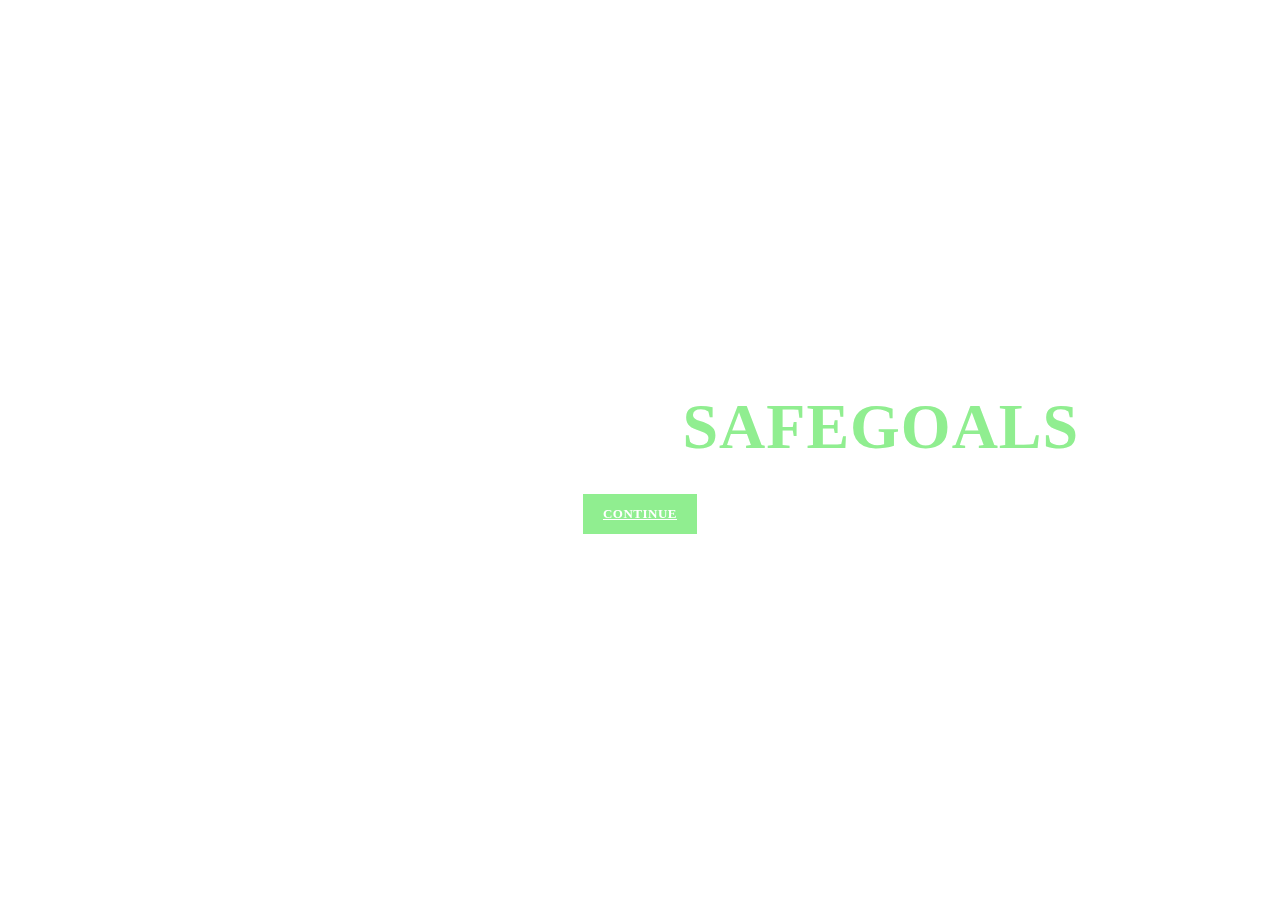
==== index.html @ bf1f124f "Update index.html" ====
<!DOCTYPE html>
<html>
<head>
  <meta charset="utf-8">
  <meta name="viewport" content="width=device-width, initial-scale=1">
  <title>SafeGoals</title>
  
<link rel="icon" type="image/jpg" href="SG.jpg">
</head>
<style type="text/css">
  #video-bg{
    position: fixed;
    width: 100%;
    height: 100vh;
    margin-top: 10px;
    object-fit: cover;
    z-index: -1;
  }


  .video-overlay {
    position: absolute;
    top: 0;
    left: 0;
    bottom: 7px;
    width: 100%;
  
}
.main-button a {
    background-color: lightgreen;
    color: #fff;
    font-size: 13px;
    text-transform: uppercase;
    letter-spacing: 0.5px;
    font-weight: 700;
    padding: 12px 20px;
    display: inline-block;
    outline: none;
}


.main-banner .caption {
  text-align: center;
  position: absolute;

  width: 80%;
  left: 50%;
  top: 50%;
  transform: translate(-50%,-50%);
}



.main-banner .caption h2 {
  margin-top: 30px;
  margin-bottom: 30px;
  font-size: 64px;
  text-transform: uppercase;
  font-weight: 800;
  color: #fff;
  letter-spacing: 1px;
}

.main-banner .caption h2 em {
  font-style: normal;
  color: lightgreen;
  font-weight: 900;
}

@media screen and (max-width: 1180px) {

  

  .main-banner .caption h2 {
    font-size: 58px;
  }

}
@media screen and (max-width: 767px) {


  .main-banner .caption h2 {
    font-size: 36px;
  }

}



</style>
<body>
  <section class="section main-banner" id="top" data-section="section1">
<video autoplay loop muted id="video-bg">
  <source src="img/Haaland.mp4" type="">
    your browser does not support this content
</video>
<div class="video-overlay header-text">
          <div class="caption">
              <h6> </h6>
              <h2> Welcome to <em>SafeGoals</em></h2>
              <div class="main-button">
                  <div class="scroll-to-section"><a href="SafeGoals.html">Continue</a></div>
              </div>
          </div>
      </div>
    </section>

</body>
</html
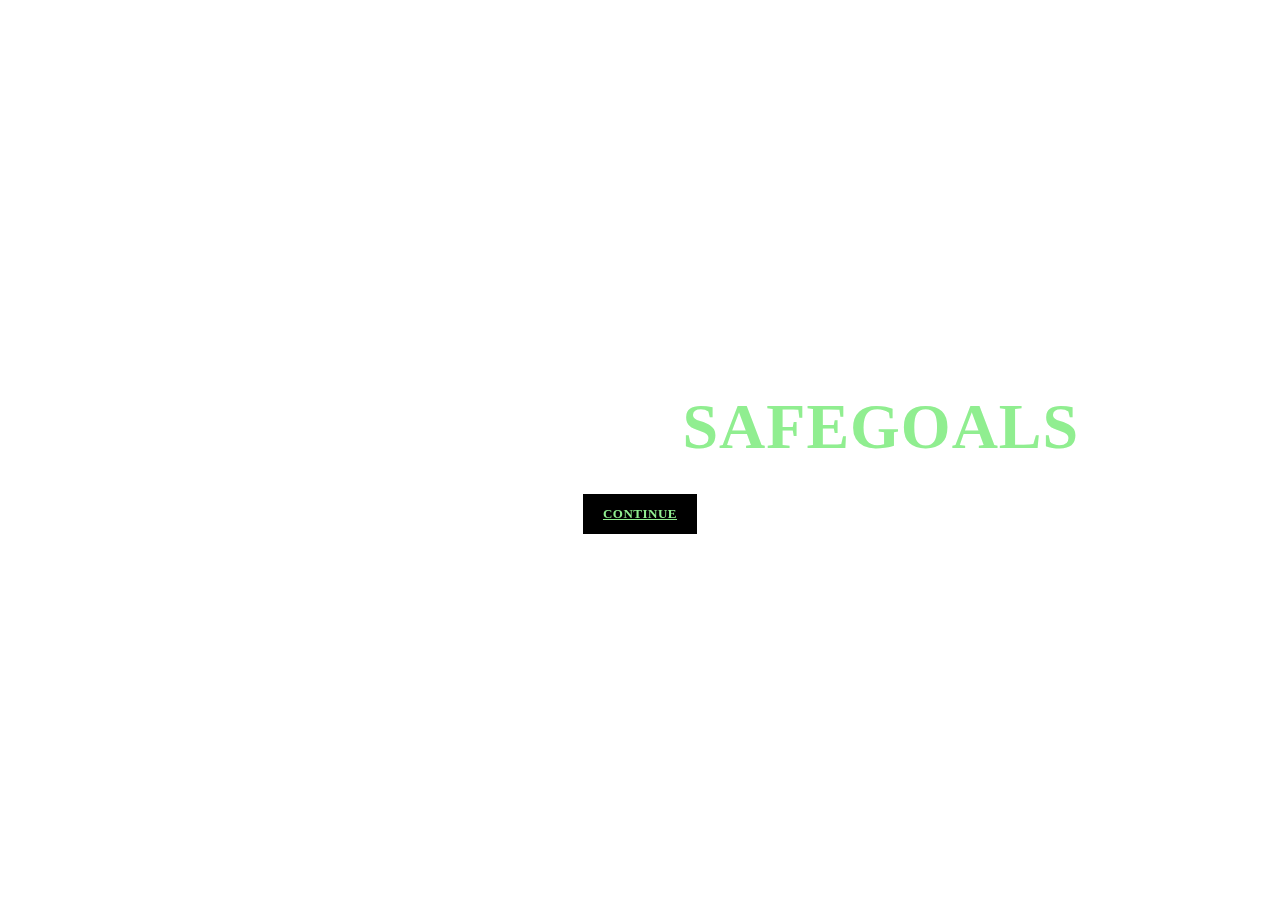
==== commit e95e04d1: "Update index.html" ====
--- a/index.html
+++ b/index.html
@@ -8,13 +8,17 @@
 <link rel="icon" type="image/jpg" href="SG.jpg">
 </head>
 <style type="text/css">
+  body{
+    margin:0;
+
+  }
   #video-bg{
     position: fixed;
     width: 100%;
-    height: 100vh;
-    margin-top: 10px;
+    height:100vh;
     object-fit: cover;
     z-index: -1;
+    margin-left:0;
   }
 
 
@@ -27,8 +31,8 @@
   
 }
 .main-button a {
-    background-color: lightgreen;
-    color: #fff;
+    background-color: black;
+    color: lightgreen;
     font-size: 13px;
     text-transform: uppercase;
     letter-spacing: 0.5px;
@@ -91,7 +95,7 @@
 <body>
   <section class="section main-banner" id="top" data-section="section1">
 <video autoplay loop muted id="video-bg">
-  <source src="img/Haaland.mp4" type="">
+  <source src="Haaland.mp4" type="">
     your browser does not support this content
 </video>
 <div class="video-overlay header-text">
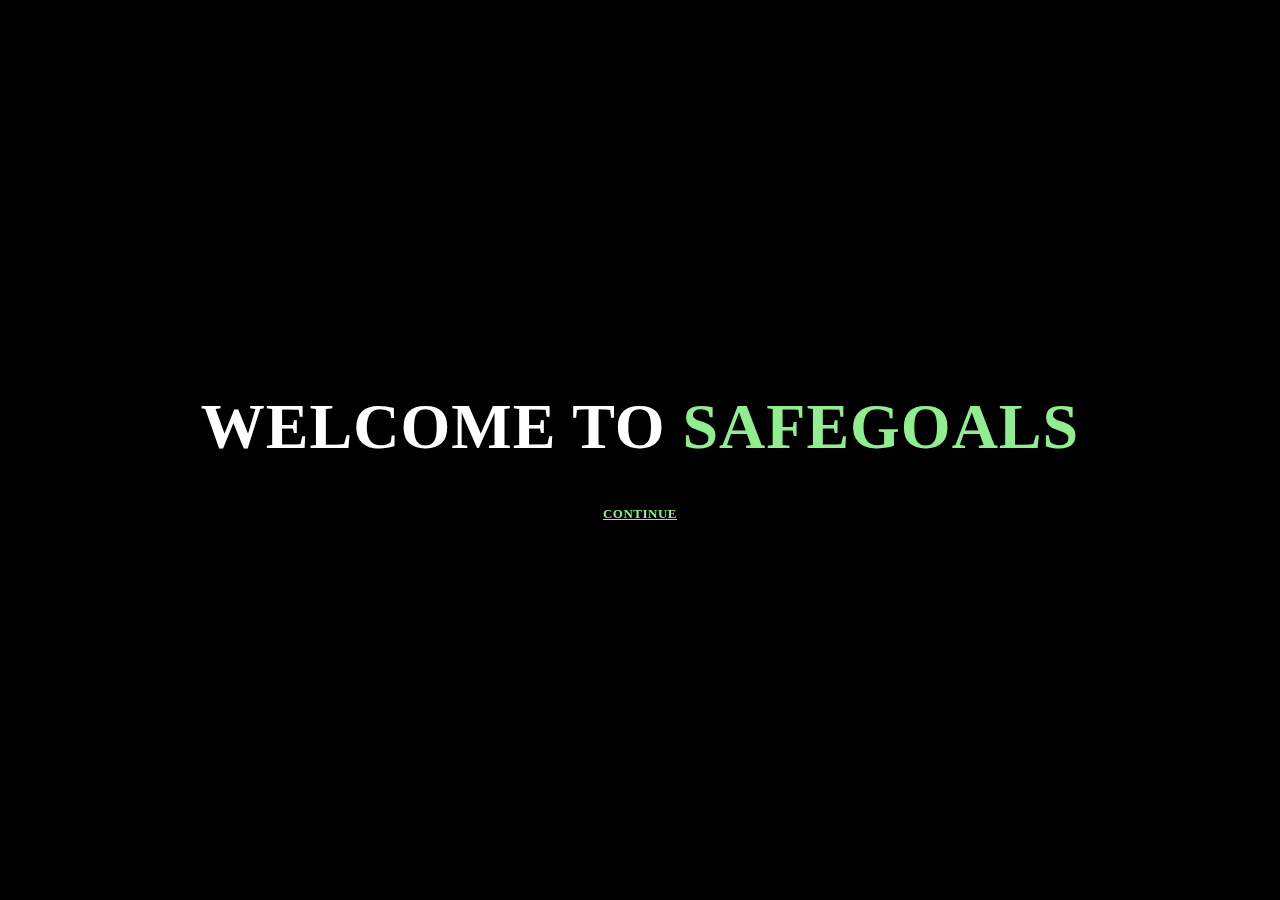
==== commit 5dd93064: "Update index.html" ====
--- a/index.html
+++ b/index.html
@@ -10,6 +10,7 @@
 <style type="text/css">
   body{
     margin:0;
+    background:black;
 
   }
   #video-bg{
